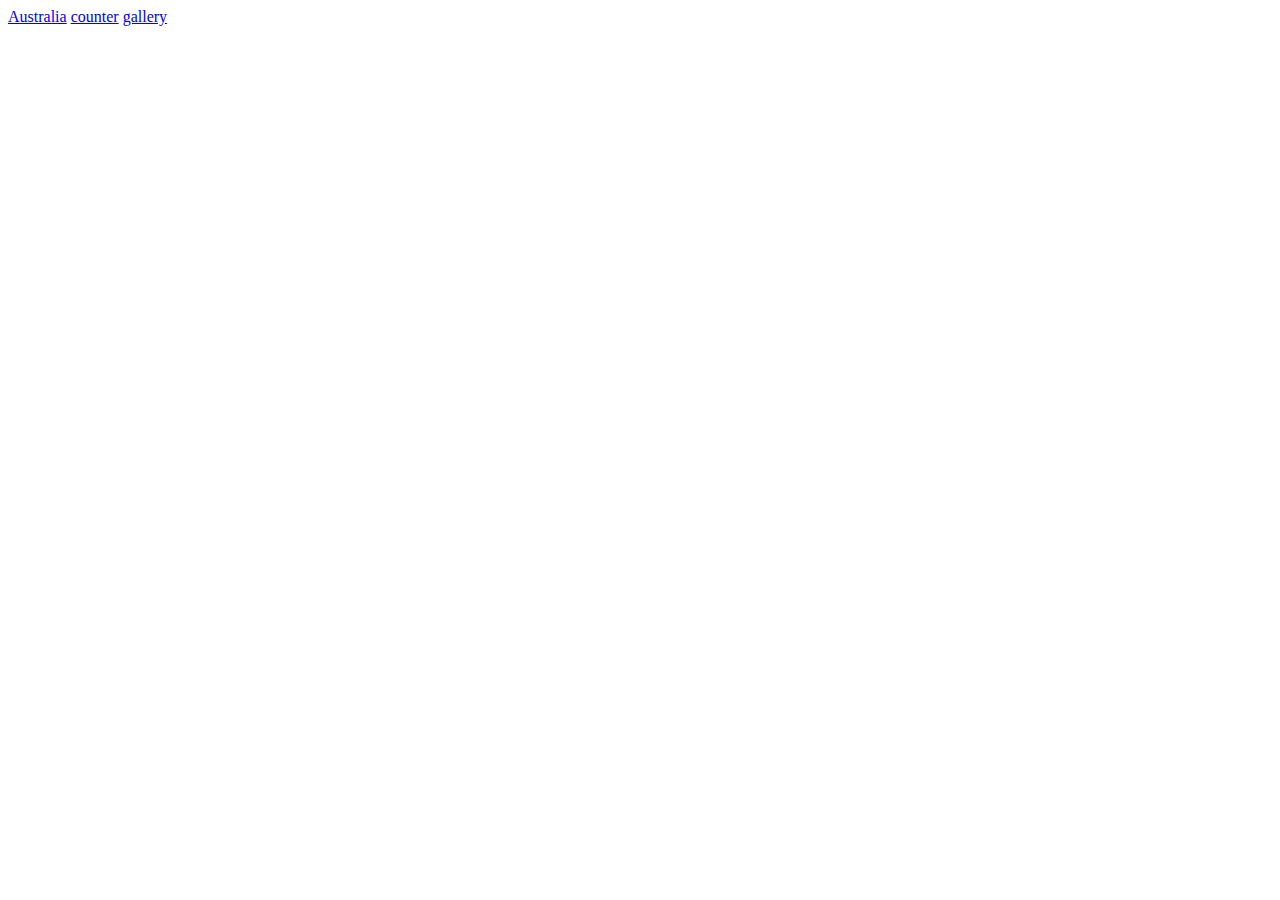
==== index.html @ faecd9c6 "learning" ====
<!DOCTYPE html>
<html lang="en">
<head>
    <meta charset="UTF-8">
    <meta name="viewport" content="width=device-width, initial-scale=1.0">
    <title>Document</title>
</head>
<body>
    <a href="./assignment1/index.html">Australia</a>
    <a href="./assignment2/index.html">counter</a>
    <a href="./assignment3/index.html">gallery</a>

</body>
</html>
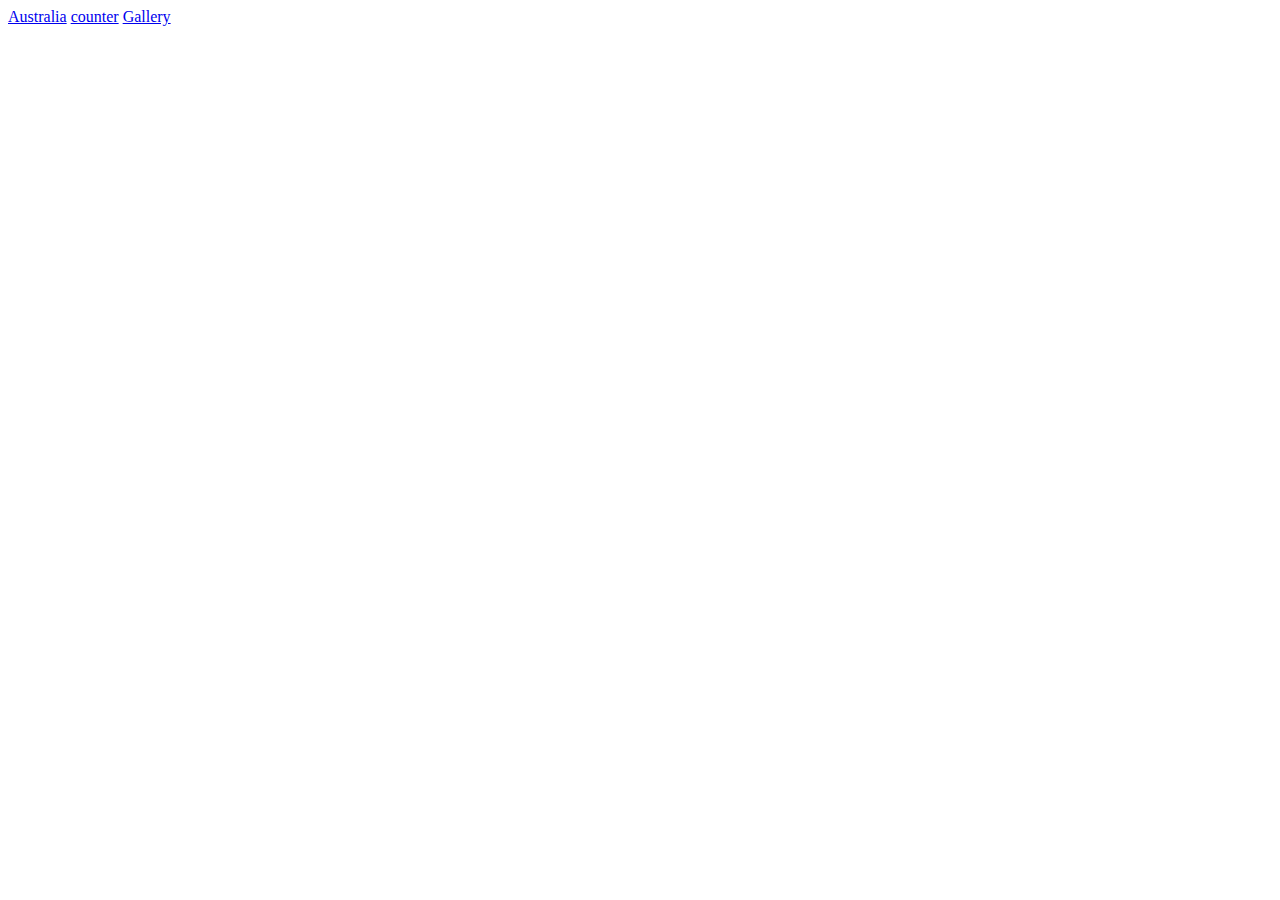
==== commit 5ec4fcbc: "learning" ====
--- a/index.html
+++ b/index.html
@@ -8,7 +8,7 @@
 <body>
     <a href="./assignment1/index.html">Australia</a>
     <a href="./assignment2/index.html">counter</a>
-    <a href="./assignment3/index.html">gallery</a>
+    <a href="./assignment3/index.html">Gallery</a>
 
 </body>
 </html>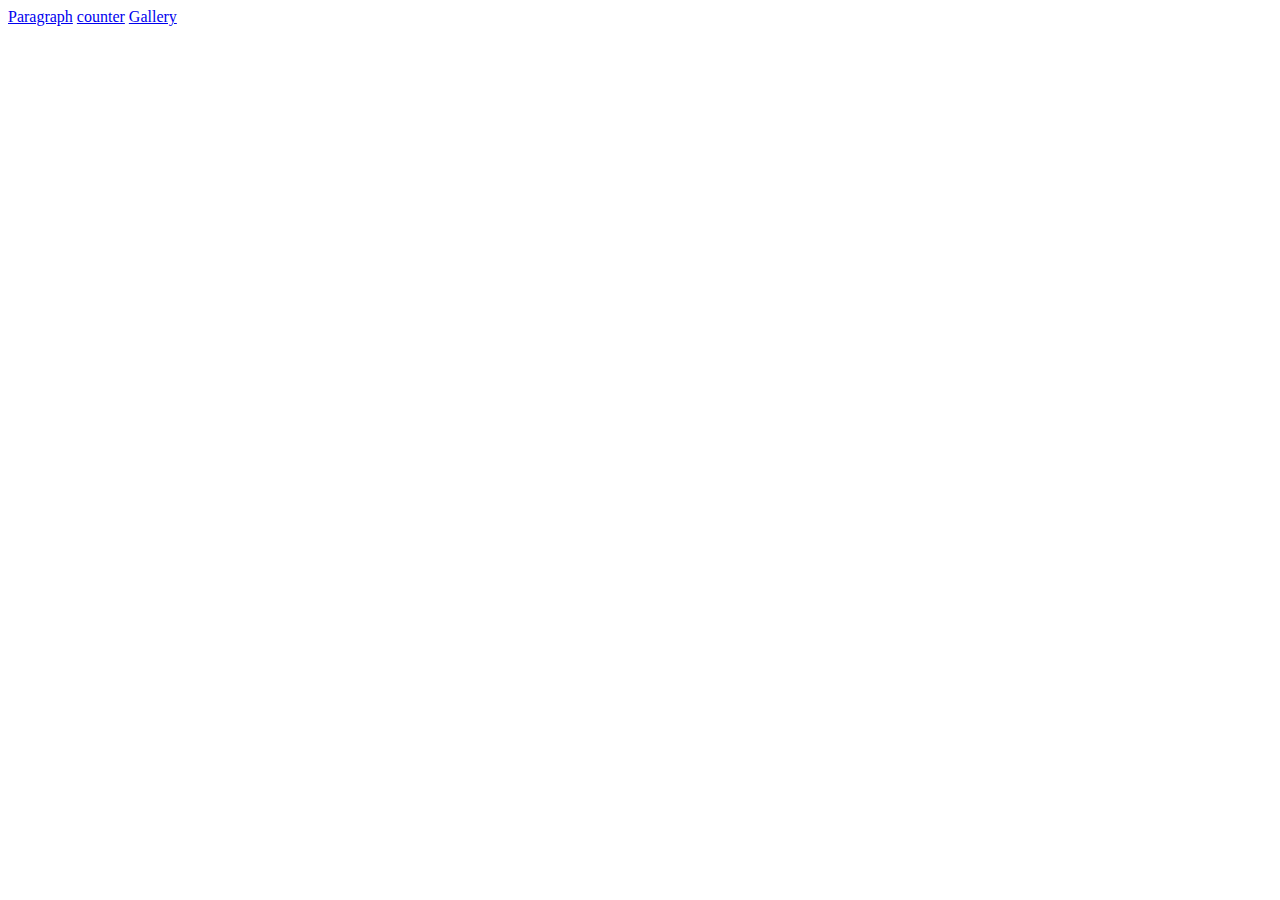
==== commit 8fef256d: "fixed the links" ====
--- a/index.html
+++ b/index.html
@@ -6,9 +6,9 @@
     <title>Document</title>
 </head>
 <body>
-    <a href="./assignment1/index.html">Australia</a>
-    <a href="./assignment2/index.html">counter</a>
-    <a href="./assignment3/index.html">Gallery</a>
+    <a href="./assignment_1/index.html">Paragraph</a>
+    <a href="./assignment_2/index.html">counter</a>
+    <a href="./assignment_3/index.html">Gallery</a>
 
 </body>
-</html>+</html>
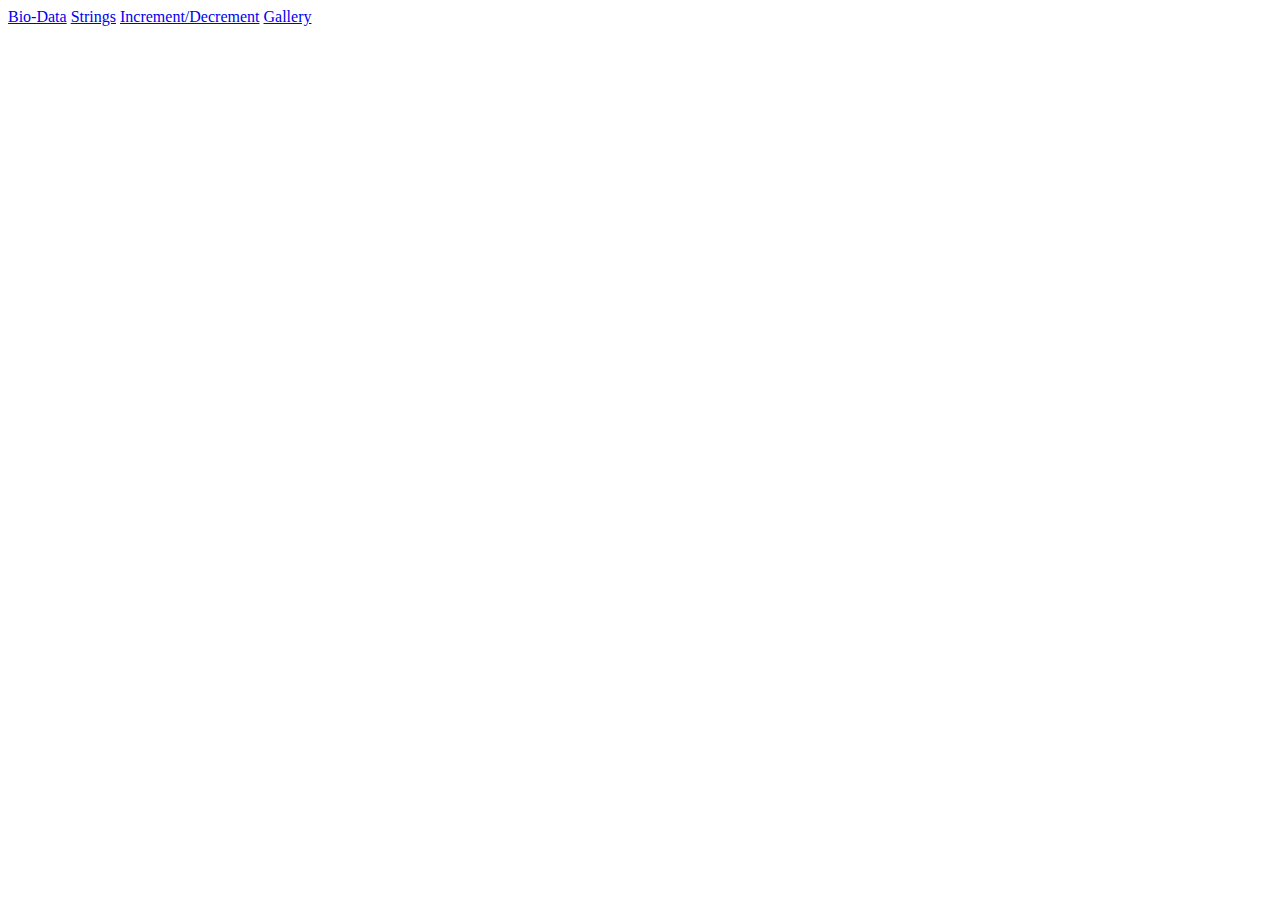
==== commit 3aa918b2: "adding all" ====
--- a/index.html
+++ b/index.html
@@ -6,8 +6,9 @@
     <title>Document</title>
 </head>
 <body>
-    <a href="./assignment_1/index.html">Paragraph</a>
-    <a href="./assignment_2/index.html">counter</a>
+    <a href="./assignment_0/index.html">Bio-Data</a>
+    <a href="./assignment_1/index.html">Strings</a>
+    <a href="./assignment_2/index.html">Increment/Decrement</a>
     <a href="./assignment_3/index.html">Gallery</a>
 
 </body>
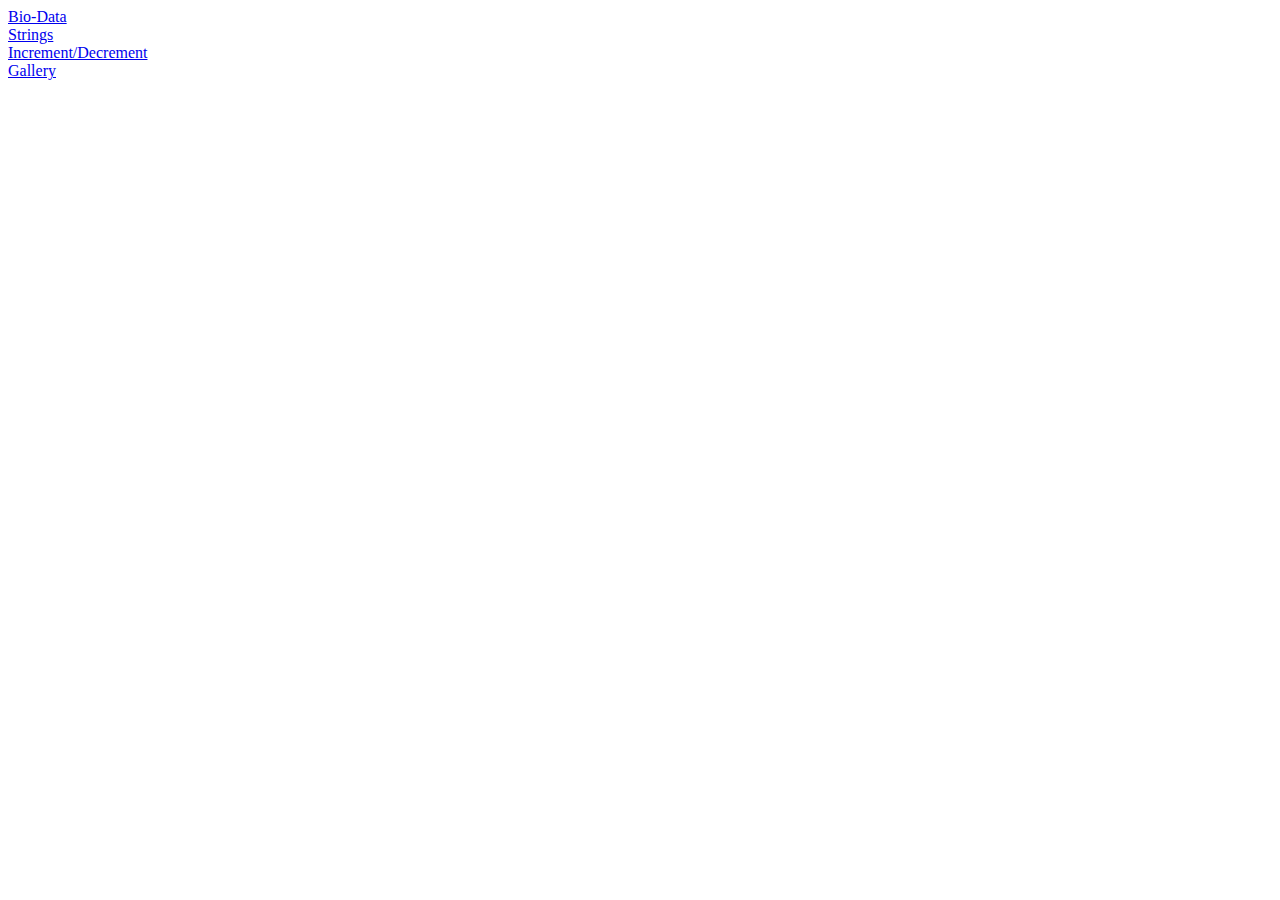
==== commit 4fb0dd64: "adding all" ====
--- a/index.html
+++ b/index.html
@@ -6,9 +6,9 @@
     <title>Document</title>
 </head>
 <body>
-    <a href="./assignment_0/index.html">Bio-Data</a>
-    <a href="./assignment_1/index.html">Strings</a>
-    <a href="./assignment_2/index.html">Increment/Decrement</a>
+    <a href="./assignment_0/index.html">Bio-Data</a><br>
+    <a href="./assignment_1/index.html">Strings</a><br>
+    <a href="./assignment_2/index.html">Increment/Decrement</a><br>
     <a href="./assignment_3/index.html">Gallery</a>
 
 </body>
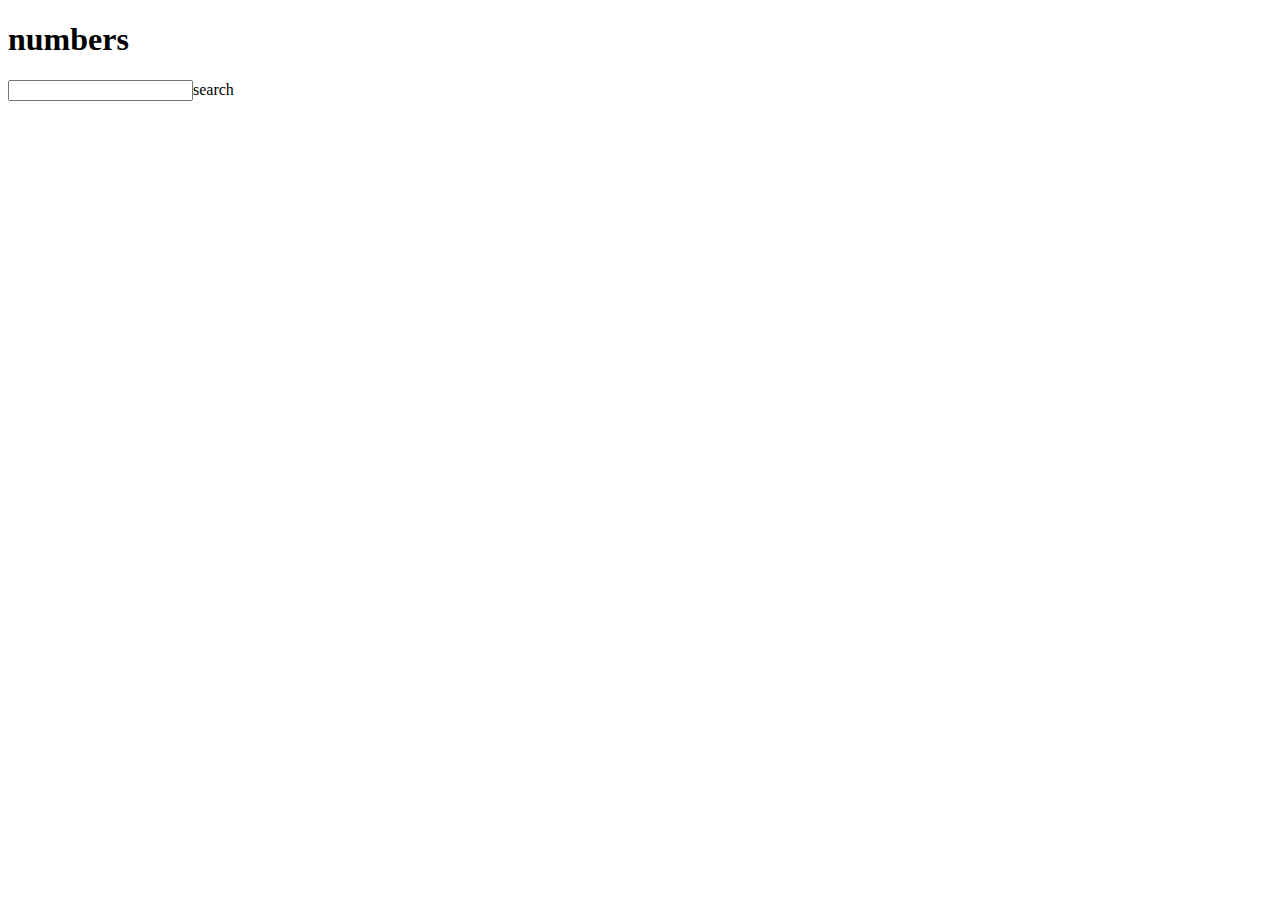
==== commit 30fc3fd9: "first msg" ====
--- a/index.html
+++ b/index.html
@@ -4,12 +4,11 @@
     <meta charset="UTF-8">
     <meta name="viewport" content="width=device-width, initial-scale=1.0">
     <title>Document</title>
+    <script src="index.js"></script>
 </head>
 <body>
-    <a href="./assignment_0/index.html">Bio-Data</a><br>
-    <a href="./assignment_1/index.html">Strings</a><br>
-    <a href="./assignment_2/index.html">Increment/Decrement</a><br>
-    <a href="./assignment_3/index.html">Gallery</a>
-
+    <h1>numbers</h1>
+    <input type="">search
+    <script src="index.js"></script>
 </body>
-</html>
+</html>